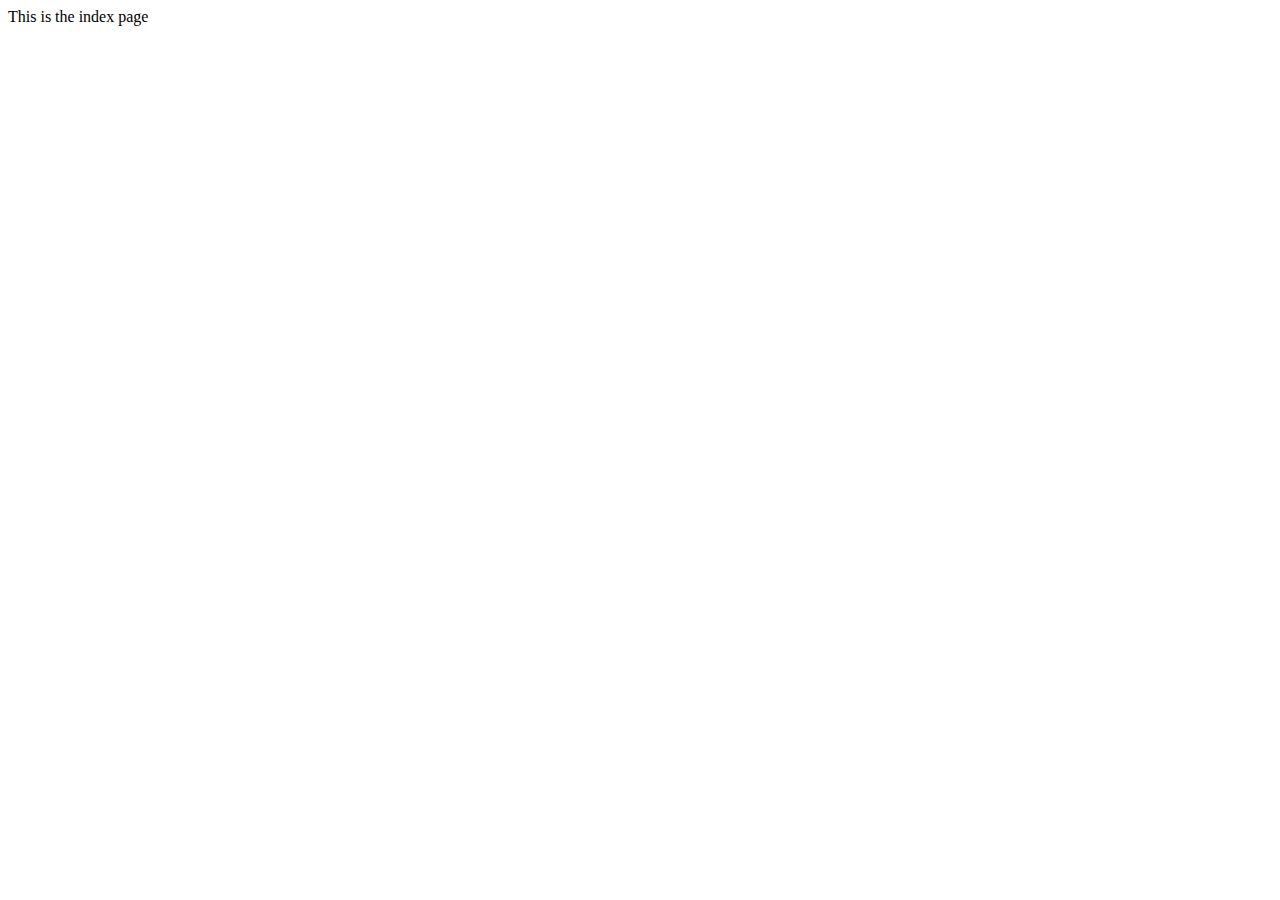
==== index.html @ 96f17dff "Made index" ====
<!DOCTYPE html>
<html lang="en">
<head>
   <meta charset="UTF-8">
   <meta name="viewport" content="width=device-width, initial-scale=1.0">
   <meta http-equiv="X-UA-Compatible" content="ie=edge">
   <title>22seven</title>
</head>
<body>
   <div></h1> This is the index page</h1></div>
   
      
</body>
</html>
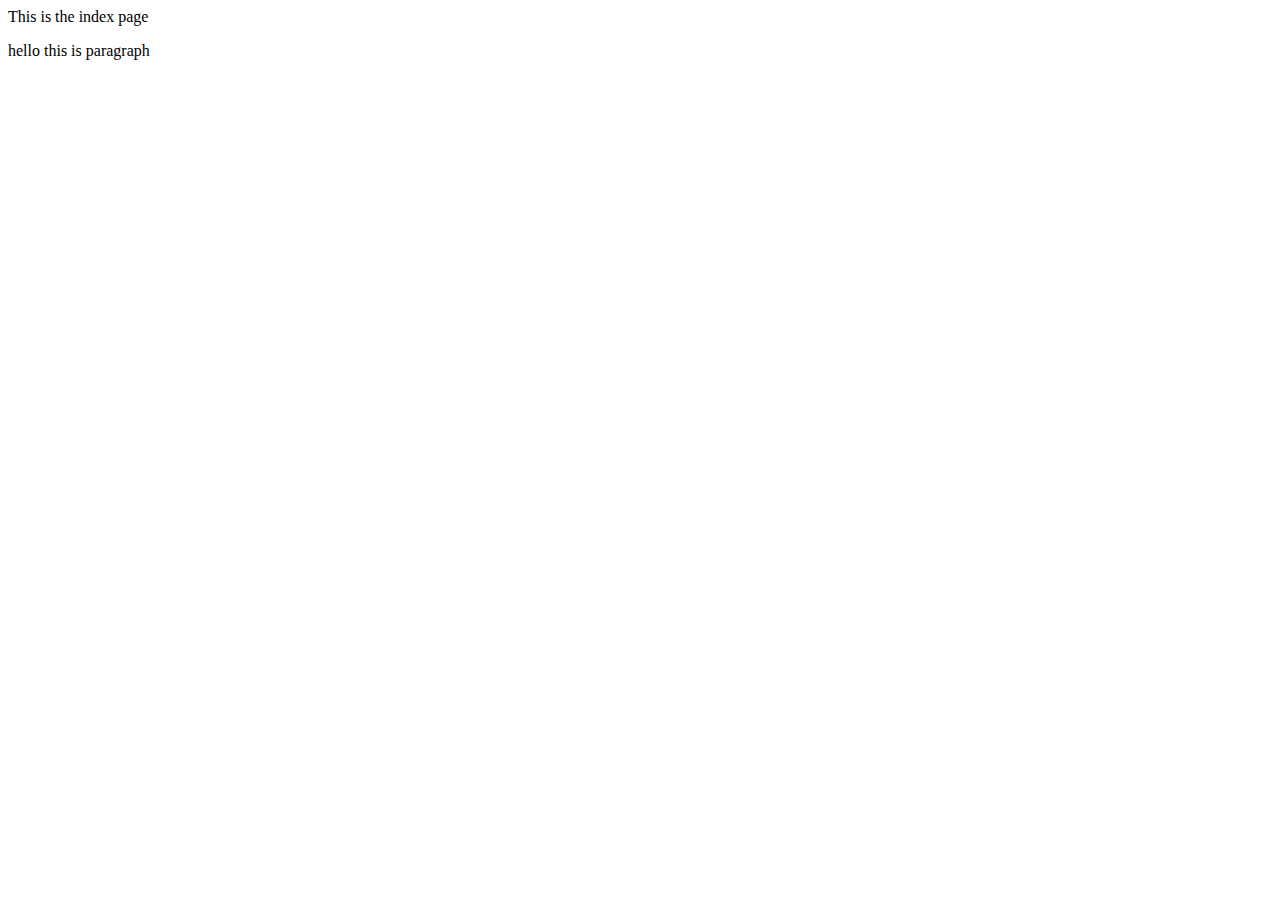
==== commit 222cfcde: "added paragraph" ====
--- a/index.html
+++ b/index.html
@@ -7,7 +7,10 @@
    <title>22seven</title>
 </head>
 <body>
-   <div></h1> This is the index page</h1></div>
+   <div></h1> This is the index page</h1>
+   <p> hello this is paragraph
+
+   </p></div>
    
       
 </body>
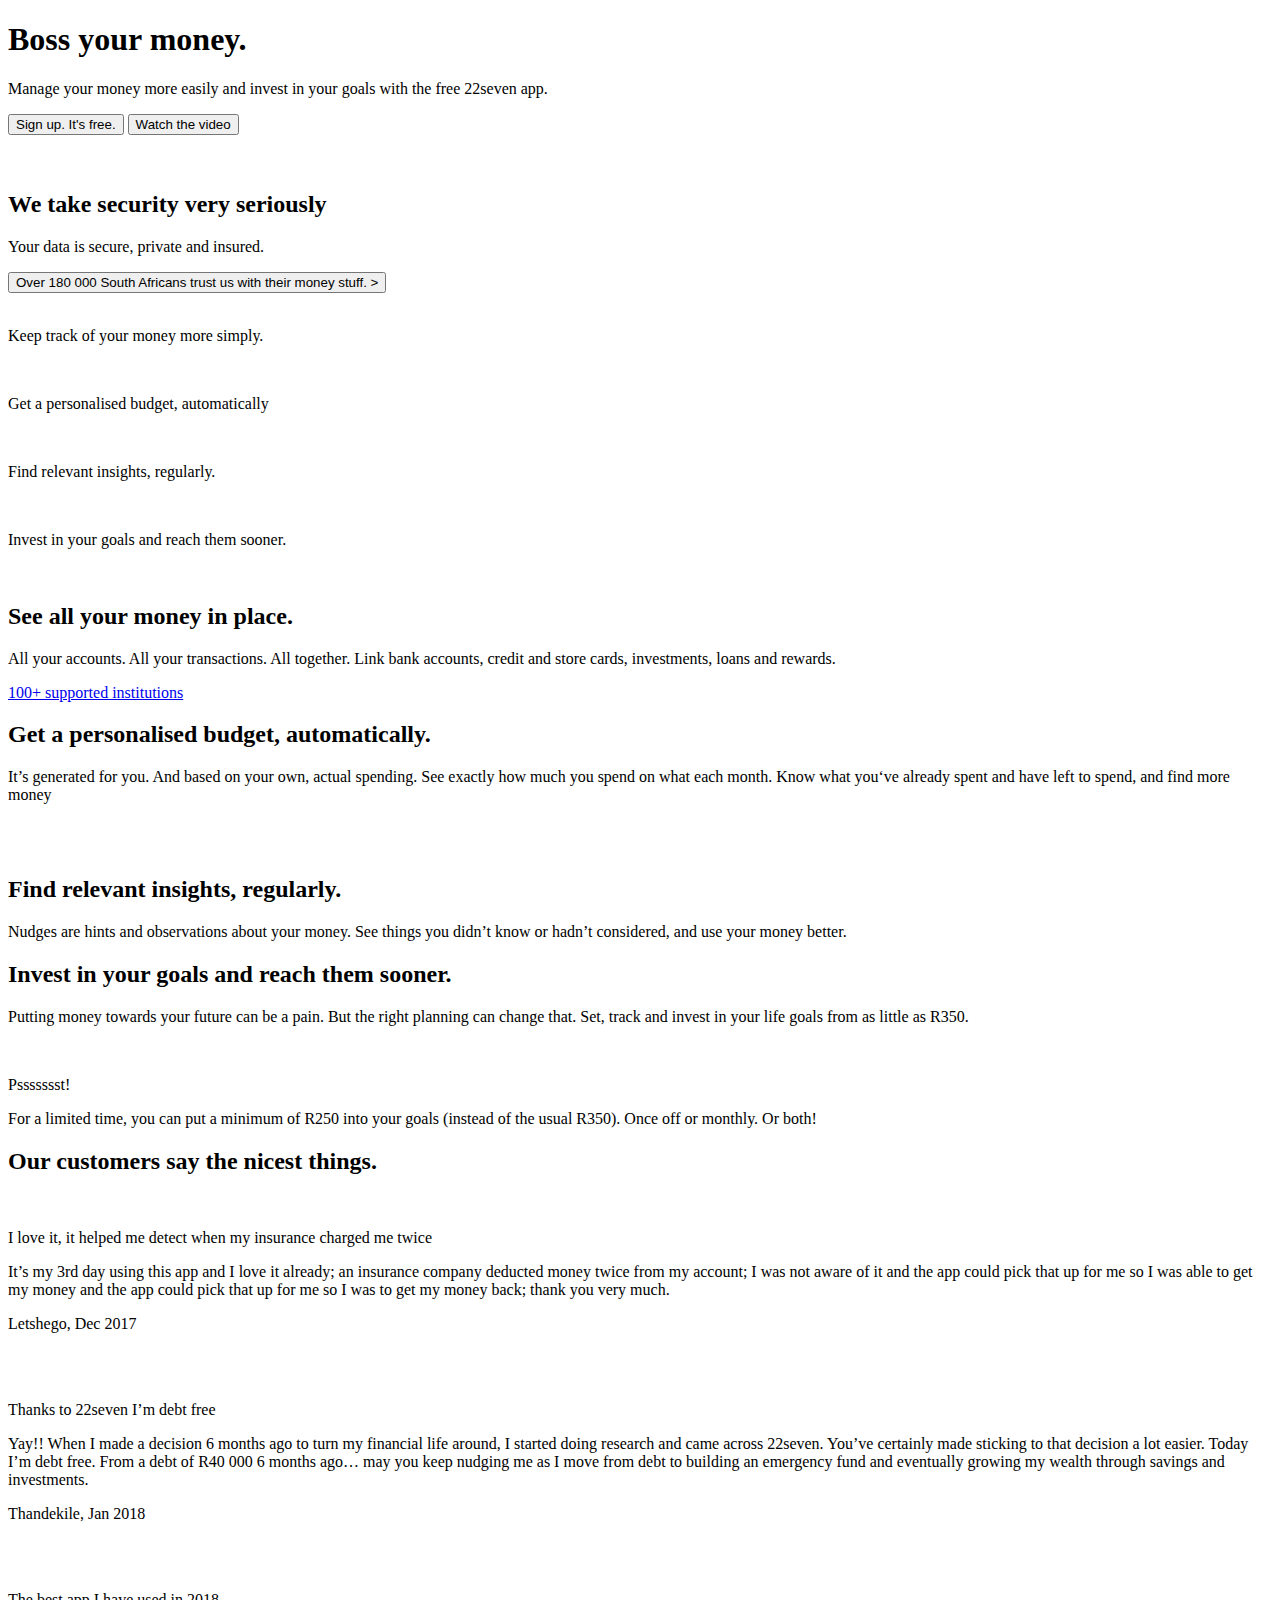
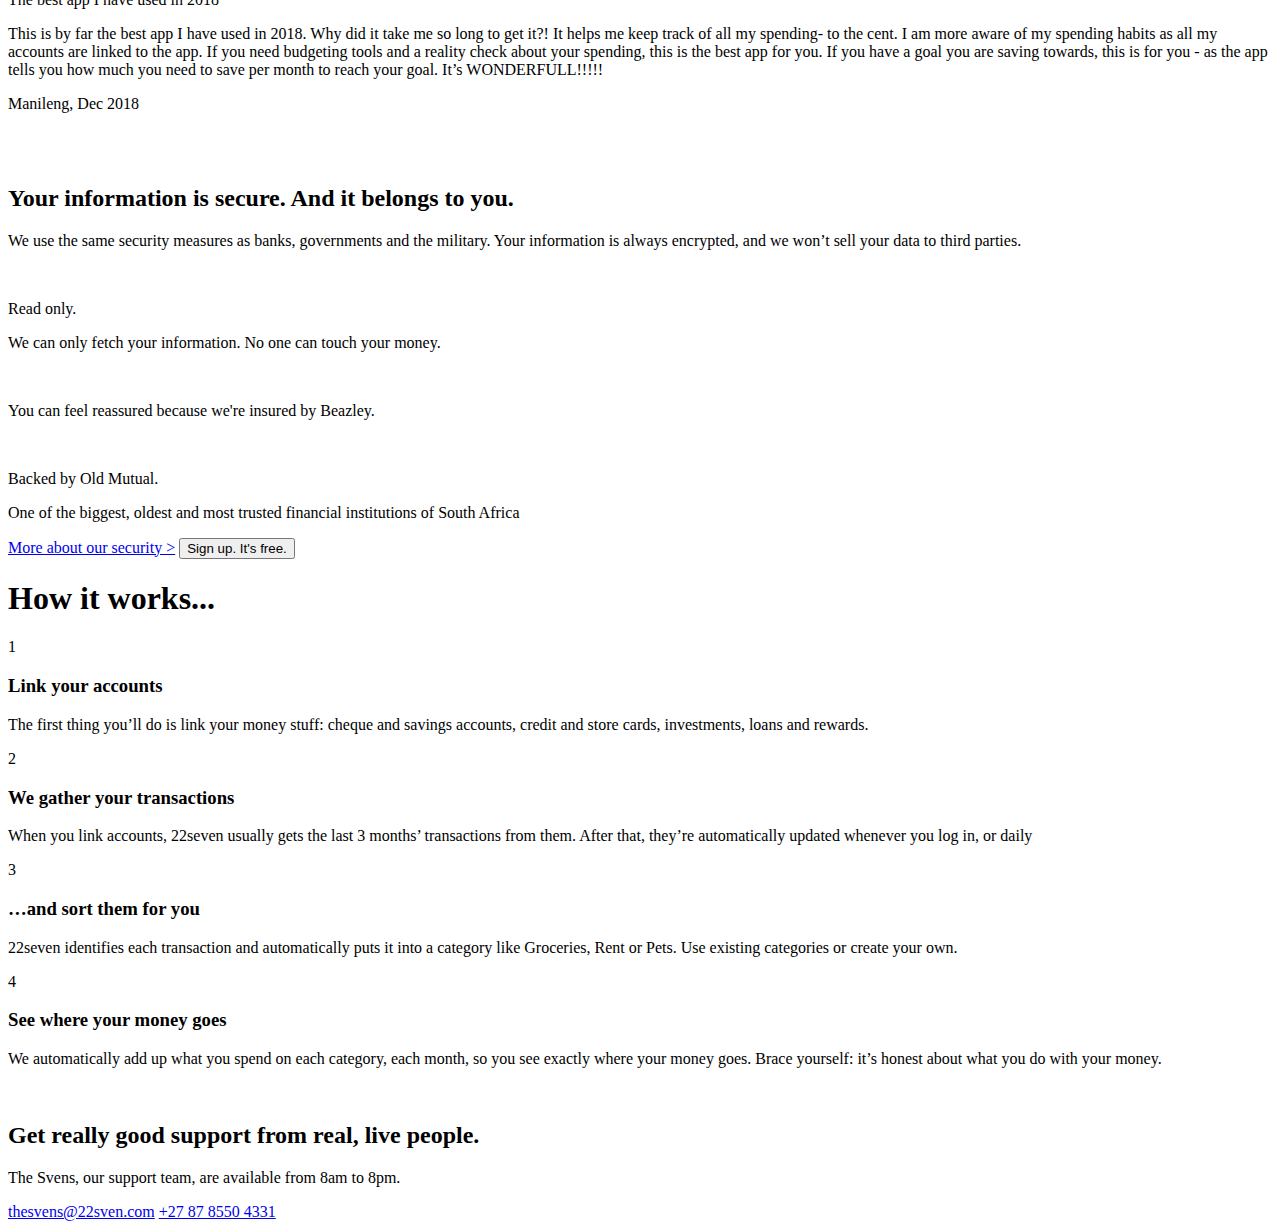
==== commit aa7ba4f8: "Home page" ====
--- a/index.html
+++ b/index.html
@@ -7,11 +7,184 @@
    <title>22seven</title>
 </head>
 <body>
-   <div></h1> This is the index page</h1>
-   <p> hello this is paragraph
+      <div> 
+         <div>
+            <h1>Boss your money.</h1>
+            <p>Manage your money more easily and invest in your goals with the free 22seven app.</p>
+            <button>Sign up. It&apos;s free.</button>
+            <button>Watch the video</button>
+         </div> <!-- Header CTA -->
+         
+         <div>
+            <img src="header-phone.jpg" alt=""> 
+            <img src="google-play.jpg" alt="">
+            <img src="appstore.jpg" alt="">
+         </div> <!-- Header side images -->
+      </div> <!-- Header Container -->
 
-   </p></div>
-   
+      <div>
+         <div>
+            <img src="eye.jpg" alt="">
+            <h2>We take security very seriously</h2>
+            <p>Your data is secure, private and insured.</p>
+            <button>Over 180 000 South Africans trust us with their money stuff. ></button>
+         </div> <!-- Security container - Header -->
+
+         <div>
+            <div>
+               <img src="eye.jpg" alt="">
+               
+               <p>Keep track of your money more simply.</p>
+            </div>
+            <div>
+               <img src="fingerClick.jpg" alt="">
+               
+               <p>Get a personalised budget, automatically</p>
+            </div>
+            <div>
+               <img src="yellowGlasses.jpg" alt="">
+               <p>Find relevant insights, regularly.</p>
+            </div>
+            <div>
+               <img src="purpleMountain.jpg" alt="">
+               <p>Invest in your goals and reach them sooner.</p>
+            </div>
+         </div> <!-- benefits -->
+      </div> <!-- Security Container -->
+
+      <div>
+         <div>
+            <img src="service-providers" alt="">
+         </div>
+         <div>
+            <h2>See all your money in place.</h2>
+            <p>All your accounts. All your transactions. All together. Link bank accounts, credit and store cards, investments, loans and rewards.</p>
+            <a href="#">100+ supported institutions</a>
+         </div>
+      </div> <!-- Section 1 Container -->
+
+      <div>
+         <div>
+            <h2>Get a personalised budget, automatically.</h2>
+            <p>It’s generated for you. And based on your own, actual spending. See exactly how much you spend on what each month. Know what you‘ve already spent and have left to spend, and find more money</p>
+         </div>
+         <div><img src="budget.jpg" alt=""></div>
+      </div> <!-- Section 2 Container -->
+
+      <div>
+         <div>
+            <img src="nudges" alt="">
+         </div>
+         <div>
+            <h2>Find relevant insights, regularly.</h2>
+            <p>Nudges are hints and observations about your money. See things you didn’t know or hadn’t considered, and use your money better.</p>
+         </div>
+      </div> <!-- Section 3 Container -->
+
+      <div>
+         <div>
+            <h2>Invest in your goals and reach them sooner.</h2>
+            <p>Putting money towards your future can be a pain. But the right planning can change that. Set, track and invest in your life goals from as little as R350.</p>
+         </div>
+         <div><img src="invest.jpg" alt=""></div>
+      </div> <!-- Section 4 Container -->
+
+      <div>
+         <p>Pssssssst!</p>
+         <p>For a limited time, you can put a minimum of R250 into your goals (instead of the usual R350). Once off or monthly. Or both!</p>         
+      </div> <!-- psst container -->
+
+      <div>
+         <h2>Our customers say the nicest things.</h2>
+         <div>
+            <div>
+               <img src="yellowApos" alt="">
+               <p>I love it, it helped me detect when my insurance charged me twice</p>
+               <p>It’s my 3rd day using this app and I love it already; an insurance company deducted money twice from my account; I was not aware of it and the app could pick that up for me so I was able to get my money and the app could pick that up for me so I was to get my money back; thank you very much.</p>
+               <p>Letshego, Dec 2017</p>
+               <img src="yellowStars.jpg" alt="">
+            </div>
+            <div>
+               <img src="greenApos" alt="">
+               <p>Thanks to 22seven I’m debt free</p>
+               <p>Yay!! When I made a decision 6 months ago to turn my financial life around, I started doing research and came across 22seven. You’ve certainly made sticking to that decision a lot easier. Today I’m debt free. From a debt of R40 000 6 months ago… may you keep nudging me as I move from debt to building an emergency fund and eventually growing my wealth through savings and investments.</p>
+               <p>Thandekile, Jan 2018</p>
+               <img src="greenStars.jpg" alt="">
+            </div>
+            <div>
+               <img src="purpleApos" alt="">
+               <p>The best app I have used in 2018</p>
+               <p>This is by far the best app I have used in 2018. Why did it take me so long to get it?!
+                  It helps me keep track of all my spending- to the cent. I am more aware of my spending habits as all my accounts are linked to the app. If you need budgeting tools and a reality check about your spending, this is the best app for you. If you have a goal you are saving towards, this is for you - as the app tells you how much you need to save per month to reach your goal. It’s WONDERFULL!!!!!</p>
+               <p>Manileng, Dec 2018</p>
+               <img src="purpleStars.pg" alt="">
+            </div>
+         </div>
+      </div> <!-- Customer Review Container -->
+
+      <div>
+         <div>
+            <img src="lock.jpg" alt="">
+            <h2>Your information is secure. And it belongs to you.</h2>
+            <p>We use the same security measures as banks, governments and the military.
+               Your information is always encrypted, and we won’t sell your data to third parties.</p>
+         </div>
+
+         <div>
+            <div>
+               <img src="read-only" alt="">
+               <p>Read only.</p>
+               <p>We can only fetch your information. No one can touch your money.</p>
+            </div>
+            <div>
+               <img src="insured" alt="">
+               <p></p>
+               <p>You can feel reassured because we're insured
+                  by Beazley.</p>
+            </div>
+            <div>
+               <img src="backed by old mutual" alt="">
+               <p>Backed by Old Mutual.</p>
+               <p>One of the biggest, oldest and most trusted financial institutions of South Africa</p>
+            </div>
+         </div>
+         <div>
+            <a href="#">More about our security ></a>
+            <button>Sign up. It&apos;s free.</button>
+         </div>
+      </div> <!-- Security info -->
+
+      <div>
+         <h1>How it works...</h1>
+         <div>
+            <div>1</div>
+            <h3>Link your accounts</h3>
+            <p>The first thing you’ll do is link your money stuff: cheque and savings accounts, credit and store cards, investments, loans and rewards.</p>
+         </div>
+         <div>
+            <div>2</div>
+            <h3>We gather your transactions</h3>
+            <p>When you link accounts, 22seven usually gets the last 3 months’ transactions from them. After that, they’re automatically updated whenever you log in, or daily</p>
+         </div>
+         <div>
+            <div>3</div>
+            <h3>…and sort them for you</h3>
+            <p>22seven identifies each transaction and automatically puts it into a category like Groceries, Rent or Pets. Use existing categories or create your own.</p>
+         </div>
+         <div>
+            <div>4</div>
+            <h3>See where your money goes</h3>
+            <p>We automatically add up what you spend on each category, each month, so you see exactly where your money goes. Brace yourself: it’s honest about what you do with your money.</p>
+         </div>
+      </div> <!-- how it works container-->
+
+      <div>
+         <img src="svens.jpg" alt="">
+         <h2>Get really good support from real, live people.</h2>
+         <p>The Svens, our support team, are available from 8am to 8pm.</p>
+         <a href="#">thesvens@22sven.com</a>
+         <a href="#">+27 87 8550 4331</a>
+      </div>
       
 </body>
 </html>